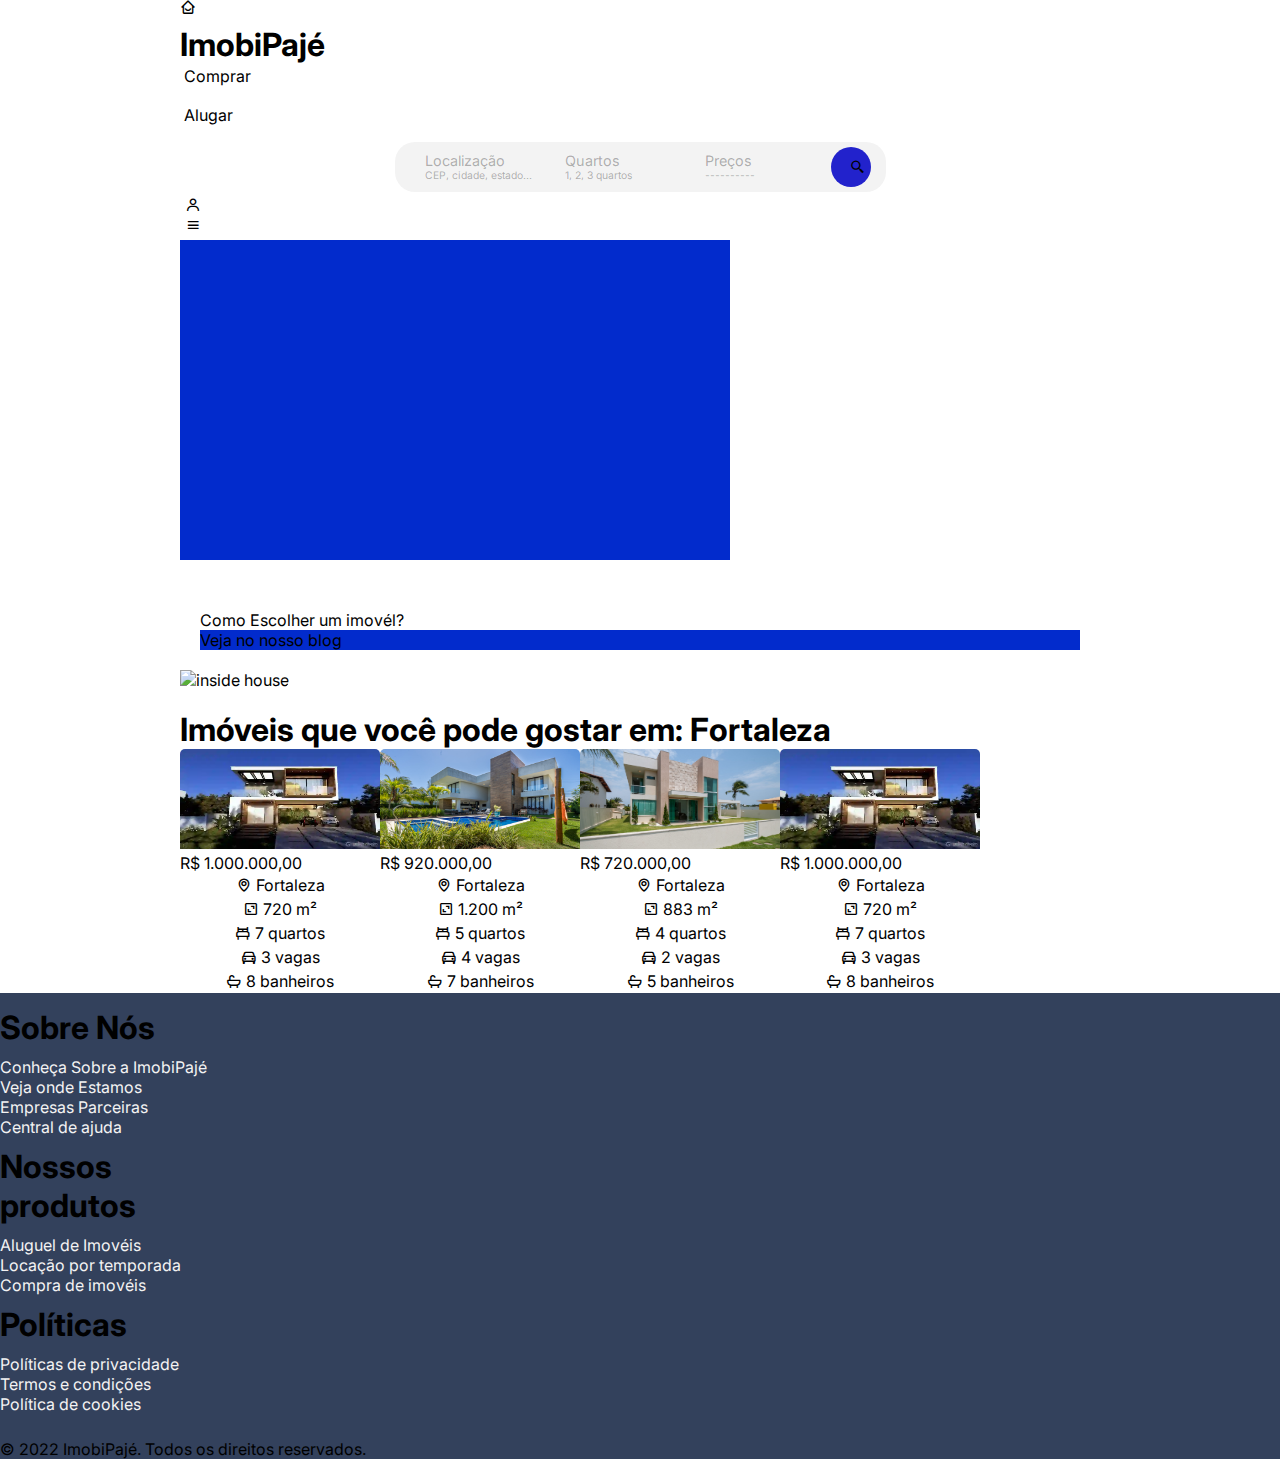
==== index.html @ 4af2574b "carrossel basico adicionado." ====
<!DOCTYPE html>
<html lang="pt-br">

<head>
    <meta charset="utf-8">
    <meta name="viewport" content="width=device-width, initial-scale=1">
    <link rel="shortcut icon" href="assets/img/old-logo.png">
    <link href='https://unpkg.com/boxicons@2.1.2/css/boxicons.min.css' rel='stylesheet'>
    <link href="https://cdn.jsdelivr.net/npm/bootstrap@5.1.3/dist/css/bootstrap.min.css" rel="stylesheet"
        integrity="sha384-1BmE4kWBq78iYhFldvKuhfTAU6auU8tT94WrHftjDbrCEXSU1oBoqyl2QvZ6jIW3" crossorigin="anonymous">
    <link rel="stylesheet" href="assets/css/main.css">
    <title>ImobiPajé</title>
</head>

<body class="bg-dark text-white">
    <div class="root m-auto">
        <div class="top-menu d-flex justify-content-between ">
            <!-- Logo Frame -->
            <div class="logo-frame d-flex ">
                <a href="#" class="logo d-flex text-white">
                    <i class='bx bx-home-smile fs-2'></i>
                    <h1 class="logo-text fs-4 m-0">ImobiPajé</h1>
                </a>
            </div>
            <!-- Menu Frame -->
            <div class="menu d-flex m-auto align-items-center">
                <div class="menu-frame d-flex">
                    <div class="buy-house-option fs-2">
                        <input type="radio" class="hidden" id="buy-house" name="option-filter" value="buy-house"
                            checked>
                        <label for="buy-house">Comprar</label>
                    </div>
                    <div class="to-hide-option fs-2">
                        <input type="radio" class="hidden" id="to-hide" name="option-filter" value="to-hide">
                        <label for="to-hide">Alugar</label>
                    </div>
                </div>
                <!-- Frame de pesquisa -->
                <div class="box-search w-100 h-100">
                    <div class="search w-80">
                        <div class="option border-end border-3">
                            <input type="radio" class="hidden" name="option" id="locate" value="locate">
                            <label class="choose" for="locate">
                                <p>Localização</p>
                                <p class="subtitle">CEP, cidade, estado...</p>
                            </label>
                        </div>

                        <div class="option border-end border-3">
                            <input type="radio" class="hidden" name="option" id="price" value="locate">
                            <label class="choose" for="price">
                                <p>Quartos</p>
                                <p class="subtitle">1, 2, 3 quartos</p>
                            </label>

                        </div>

                        <div class="option ">
                            <input type="radio" class="hidden" name="option" id="room" value="locate">
                            <label class="choose" for="room">
                                <p>Preços</p>
                                <p class="subtitle">----------</p>
                            </label>
                        </div>

                        <div class="search-btn ">
                            <input type="button" class="btn-input">
                            <i class="bx bx-search-alt-2 fs-3 text-white"></i>
                            </input>
                        </div>

                    </div>
                </div>
            </div>
            <!-- User frame -->
            <div class="user-box d-flex ">
                <div class="user-toggle d-flex bg-white">
                    <div class="user">
                        <input type="checkbox" class="hidden" name="user" id="user-input">
                        <label for="user-input">
                            <i class="bx bx-user fs-3"></i>
                            <!-- posterior criação de box para login e cadastro de usuario, assim com visualização de perfil. -->
                        </label>
                    </div>
                    <div class="mobile-menu">
                        <input type="checkbox" class="hidden" name="mobile" id="mobile-menu">
                        <label for="mobile-menu">
                            <i class="bx bx-menu fs-3"></i>
                            <!-- posterior criação de um box para as informações. -->
                        </label>
                    </div>
                </div>
            </div>
        </div>
        <!-- fim da barra superior -->
        <!-- banner -->
        <div class="banner d-flex m-auto mt-4">    
        </div>
        <!-- auto propaganda -->
        <div class="box-ad d-flex">
            <div class="ad-content d-flex bg-white">
                <div class="ad-text ">
                    <p class="text-dark fs-3 d-flex flex-column">
                        <span>Como</span>
                        <span>Escolher</span>
                        <span class="d-flex">um imovél?</span>
                    </p>
                    <div class="link-ad">
                        <p class="m-auto d-flex"><a href="#" class="text-white fs-6">Veja no nosso blog</a></p>
                    </div>
                </div>
                <div class="image-ad">
                    <img src="assets/img/inside-house.jpeg" alt="inside house">
                </div>
            </div>
        </div>

        <!-- carrossel -->
        <div class="carrossel d-flex flex-column justify-content-center mb-5 ">
            <div class="title-cc p-2 ">
                <h1 class="text-white fs-6">Imóveis que você pode gostar em: <span class="fw-bold">Fortaleza</span> </h1>
            </div>
            <div class="content-cc">

                <!--box-item do carrossel -->
                <div class="recomendation m-3 rounded-3 bg-white">
                    <div class="image-rc ">
                        <img src="assets/img/casa-1.png" alt="Casa 1">
                    </div>
                    <div class="price-rc ">
                        <p class="text-dark fs-5 text-end fw-bold">R$ 1.000.000,00</p>
                    </div>
                    <div class="infos text-dark pt-2">
                        <ul class="list-unstyled m-0 d-flex flex-column justify-content-center align-items-start">
                            <li class="item-info"><i class="bx bx-map fs-4"></i>Fortaleza</li>
                            <li class="item-info"><i class="bx bx-area fs-4"></i>720 m²</li>
                            <li class="item-info"><i class="bx bx-bed fs-4"></i>7 quartos</li>
                            <li class="item-info"><i class="bx bx-car fs-4"></i>3 vagas</li>
                            <li class="item-info"><i class="bx bx-bath fs-4"></i>8 banheiros</li>
                        </ul>
                    </div>
                </div>


                <div class="recomendation m-3 rounded-3 bg-white">
                    <div class="image-rc">
                        <img src="assets/img/casa-2.jpg" alt="Casa 2">
                    </div>
                    <div class="price-rc">
                        <p class="text-dark fs-5 text-end fw-bold">R$ 920.000,00</p>
                    </div>
                    <div class="infos text-dark pt-2">
                        <ul class="list-unstyled m-0 d-flex flex-column justify-content-center align-items-start">
                            <li class="item-info"><i class="bx bx-map fs-4"></i>Fortaleza</li>
                            <li class="item-info"><i class="bx bx-area fs-4"></i>1.200 m²</li>
                            <li class="item-info"><i class="bx bx-bed fs-4"></i>5 quartos</li>
                            <li class="item-info"><i class="bx bx-car fs-4"></i>4 vagas</li>
                            <li class="item-info"><i class="bx bx-bath fs-4"></i>7 banheiros</li>
                        </ul>
                    </div>
                </div>
                

                <div class="recomendation m-3 rounded-3 bg-white">
                    <div class="image-rc">
                        <img src="assets/img/casa-3.jpg" alt="Casa 3">
                    </div>
                    <div class="price-rc">
                        <p class="text-dark fs-5 text-end fw-bold">R$ 720.000,00</p>
                    </div>
                    <div class="infos text-dark pt-2">
                        <ul class="list-unstyled m-0 d-flex flex-column justify-content-center align-items-start">
                            <li class="item-info"><i class="bx bx-map fs-4"></i>Fortaleza</li>
                            <li class="item-info"><i class="bx bx-area fs-4"></i>883 m²</li>
                            <li class="item-info"><i class="bx bx-bed fs-4"></i>4 quartos</li>
                            <li class="item-info"><i class="bx bx-car fs-4"></i>2 vagas</li>
                            <li class="item-info"><i class="bx bx-bath fs-4"></i>5 banheiros</li>
                        </ul>
                    </div>
                </div>

                

                <div class="recomendation m-3 rounded-3 bg-white">
                    <div class="image-rc ">
                        <img src="assets/img/casa-1.png" alt="Casa 1">
                    </div>
                    <div class="price-rc ">
                        <p class="text-dark fs-5 text-end fw-bold">R$ 1.000.000,00</p>
                    </div>
                    <div class="infos text-dark pt-2">
                        <ul class="list-unstyled m-0 d-flex flex-column justify-content-center align-items-start">
                            <li class="item-info"><i class="bx bx-map fs-4"></i>Fortaleza</li>
                            <li class="item-info"><i class="bx bx-area fs-4"></i>720 m²</li>
                            <li class="item-info"><i class="bx bx-bed fs-4"></i>7 quartos</li>
                            <li class="item-info"><i class="bx bx-car fs-4"></i>3 vagas</li>
                            <li class="item-info"><i class="bx bx-bath fs-4"></i>8 banheiros</li>
                        </ul>
                    </div>
                </div>

            </div>
        </div>

        <!-- rodapé -->
    </div>
    <div class="footer d-flex flex-column">
        <div class="footer-content d-flex m-auto">
            <div class="box-info ">
                <div class="title">
                    <h1 class="fs-3 m-0">Sobre Nós</h1>
                </div>
                <ul class="d-flex flex-column">
                    <li><a href="#">Conheça Sobre a ImobiPajé</a></li>
                    <li><a href="#">Veja onde Estamos</a></li>
                    <li><a href="#">Empresas Parceiras</a></li>
                    <li><a href="#">Central de ajuda</a></li>
                </ul>
            </div>
            <div class="box-info ">
                <div class="title">
                    <h1 class="fs-3 m-0">Nossos produtos</h1>
                </div>
                <ul>
                    <li><a href="#">Aluguel de Imovéis</a></li>
                    <li><a href="#">Locação por temporada</a></li>
                    <li><a href="#">Compra de imovéis</a></li>
                </ul>
            </div>
            <div class="box-info ">
                <div class="title">
                    <h1 class="fs-3 m-0">Políticas</h1>
                </div>
                <ul>
                    <li><a href="#">Políticas de privacidade</a></li>
                    <li><a href="#">Termos e condições</a></li>
                    <li><a href="#">Política de cookies</a></li>
                </ul>
            </div>
        </div>
        <div class="copy ">
            <p class="p-2 text-center">© 2022 ImobiPajé. Todos os direitos reservados.</p>
        </div>
    </div>
</body>

</html>
---- assets/css/main.css ----
@import url('https://fonts.googleapis.com/css2?family=Inter:wght@400;600;700&family=Poppins&display=swap');

*{
	padding: 0;
	margin: 0;
	box-sizing: border-box;
	font-family: 'Inter', sans-serif;
}
.root{
	max-width: 920px;
	margin: 0 auto;
}
a{
	text-decoration: none;
	color: #000;
}
.hidden{
	display: none;
}
.top-menu{
	width: 100%;
	max-width: 1200px;
	margin: 0 auto;
}
.logo-frame{
	padding: 0;
	margin-right: 5px;
}
.logo{
	width: 100%;
	align-items: center;
	font-family: 'Poppins', sans-serif;
}
.logo i{
	position: relative;
	top: -4px;
}
.menu{
	/* width: 80%; */
	flex-direction: column;
}
.menu-frame{
	justify-content: center;
}
.buy-house-option , .to-hide-option{
	padding: 2px 4px;
	margin: 0 10px 12px 0;
	border-bottom: 3px solid rgba(0,0,0, 0);
}
/* não funciona direito, seleção do item de compra ou aluguel */
.buy-house-option:active, .to-hide-option:active{
	border-bottom: 3px solid #000;
}
.box-search{
	display: flex;
  }
  .search{
	display: flex;
	background: #f3f3f3;
	height: 50px;
	padding: 15px;
	border-radius: 20px;
	justify-content: space-between;
	align-items: center;
	margin: 0 auto;
  }
  .hidden{
	visibility: hidden;
	display: none;
  }
  .option{
	/* width: 200px; */
	height: 25px;
	display: flex;
	justify-content: center;
	flex-direction: column;
 }
  .choose{
	height: 42px;
	width: 110px;
	display: flex;
	flex-direction: column;
	justify-content: center;
	margin: 0 15px;
	border-radius: 20px;
	
  }
  .option:hover p{
	  color: #000;
	  font-weight: 600;
  }
 .option:last-child{
	border: 0;
  }
  .choose p{
	font-size: .9rem;
	color: rgba(0, 0, 0, .3);
	margin: 0;
	transition: all .2s;
  }
  .option .subtitle{
	font-size: .65rem;
  }
  .search-btn{
	display: flex;
	justify-content: flex-end;
	align-items: center;
	height: 100%;
	margin-left: 25px;
  }
  .search-btn input{
	width: 40px;
	height: 40px;
	margin: 0 0 0 165px;
	border-radius: 25px;
	outline: none;
	border: 0;
	text-align: center;
	background: #22c;
	color: #fff;
	cursor: pointer;
  }
.btn-input{
	position: absolute;
}
.search-btn i{
    cursor: pointer;
	position: relative;
	right: 5px;
}
.user-box{
	width: 143px;
	/* background: #fed; */
	justify-content: flex-end;
	align-items: center;
}
.user-box i{
	cursor: pointer;
	/* font-size: 2rem; */
	/* margin-top:2px; */
	color: #000;
}
.user-toggle{
	padding: 4px 5px;
	border-radius: 25px;
	justify-content: center;
	align-items: center;
}
/* conteudo central */
.banner{
	width: 550px;
	height: 320px;
	background: #022bcc;
	background-image: url('../img/house-banner-2.jpg');
	background-repeat: no-repeat;
	background-position: center;
}
.box-ad{
	padding: 30px 0 20px 0;
}
.ad-content{
	margin: 0 auto;
	border-radius: 10px;
}
.ad-text{
	padding: 20px;
}
.link-ad{
	background: #022bcc;
	
}
.image-ad img{
	height: 250px;
	border-radius: 0 10px 10px 0 ;
}
/* carrossel */
.carrossel{
	width: 920px;
	/* height: 320px; */
}
.content-cc{
	/* height: 250px; */
	display: flex;
}
.image-rc{
	width: 200px;
	height: 100px;
	background: #f3f3f3;
	border-radius: 5px 5px 0 0;
	margin-bottom: 4px;
}
.image-rc img{
	width: 100%;
	height: 100%;
	border-radius: 5px 5px 0 0;
}
.price-rc p{
	margin: 0;
	margin-right: 5px;
}
.item-info{
	display: flex;
	justify-content: center;
	align-items: center;
	padding: 2px 5px;
}
.item-info i{
	margin-right: 4px;
}
/* rodapé */
.footer{
	background: #33415C;
	/* padding: 20px 0 10px 0; */
	/* width: 100%; */
}
.footer-content{
	padding: 15px 0;
	margin: 0 auto;
}
.box-info{
	width: 250px;
}
.box-info ul{
	list-style: none;
	padding: 10px 0;
}
.box-info ul li a{
	color: #f3f3f3;
}
.box-info ul li a:hover{
	color: #02c;
}
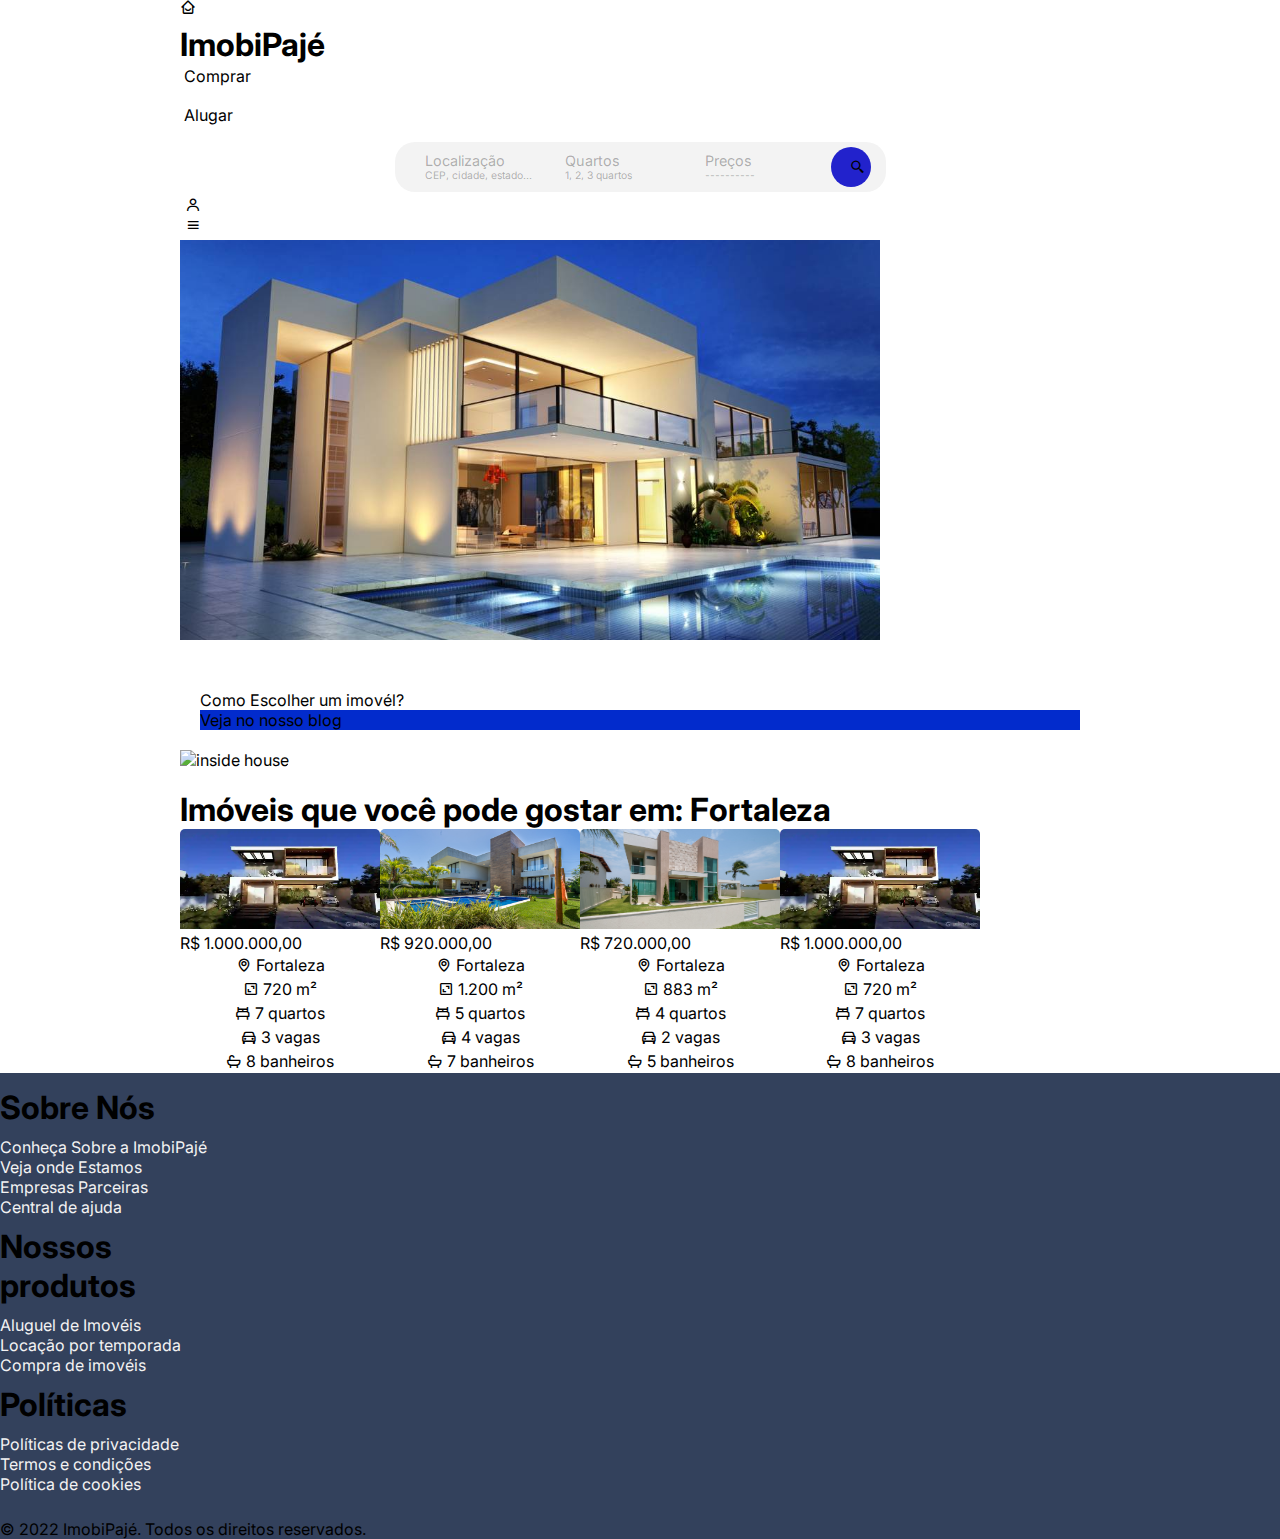
==== commit aa16db0f: "melhoras no css." ====
--- a/index.html
+++ b/index.html
@@ -4,7 +4,7 @@
 <head>
     <meta charset="utf-8">
     <meta name="viewport" content="width=device-width, initial-scale=1">
-    <link rel="shortcut icon" href="assets/img/old-logo.png">
+    <link rel="shortcut icon" href="assets/img/ufc.png">
     <link href='https://unpkg.com/boxicons@2.1.2/css/boxicons.min.css' rel='stylesheet'>
     <link href="https://cdn.jsdelivr.net/npm/bootstrap@5.1.3/dist/css/bootstrap.min.css" rel="stylesheet"
         integrity="sha384-1BmE4kWBq78iYhFldvKuhfTAU6auU8tT94WrHftjDbrCEXSU1oBoqyl2QvZ6jIW3" crossorigin="anonymous">
--- a/assets/css/main.css
+++ b/assets/css/main.css
@@ -148,12 +148,13 @@
 }
 /* conteudo central */
 .banner{
-	width: 550px;
-	height: 320px;
+	width: 700px;
+	height: 400px;
 	background: #022bcc;
-	background-image: url('../img/house-banner-2.jpg');
+	background-image: url('../img/banner.jpg');
 	background-repeat: no-repeat;
 	background-position: center;
+	background-size: cover;
 }
 .box-ad{
 	padding: 30px 0 20px 0;
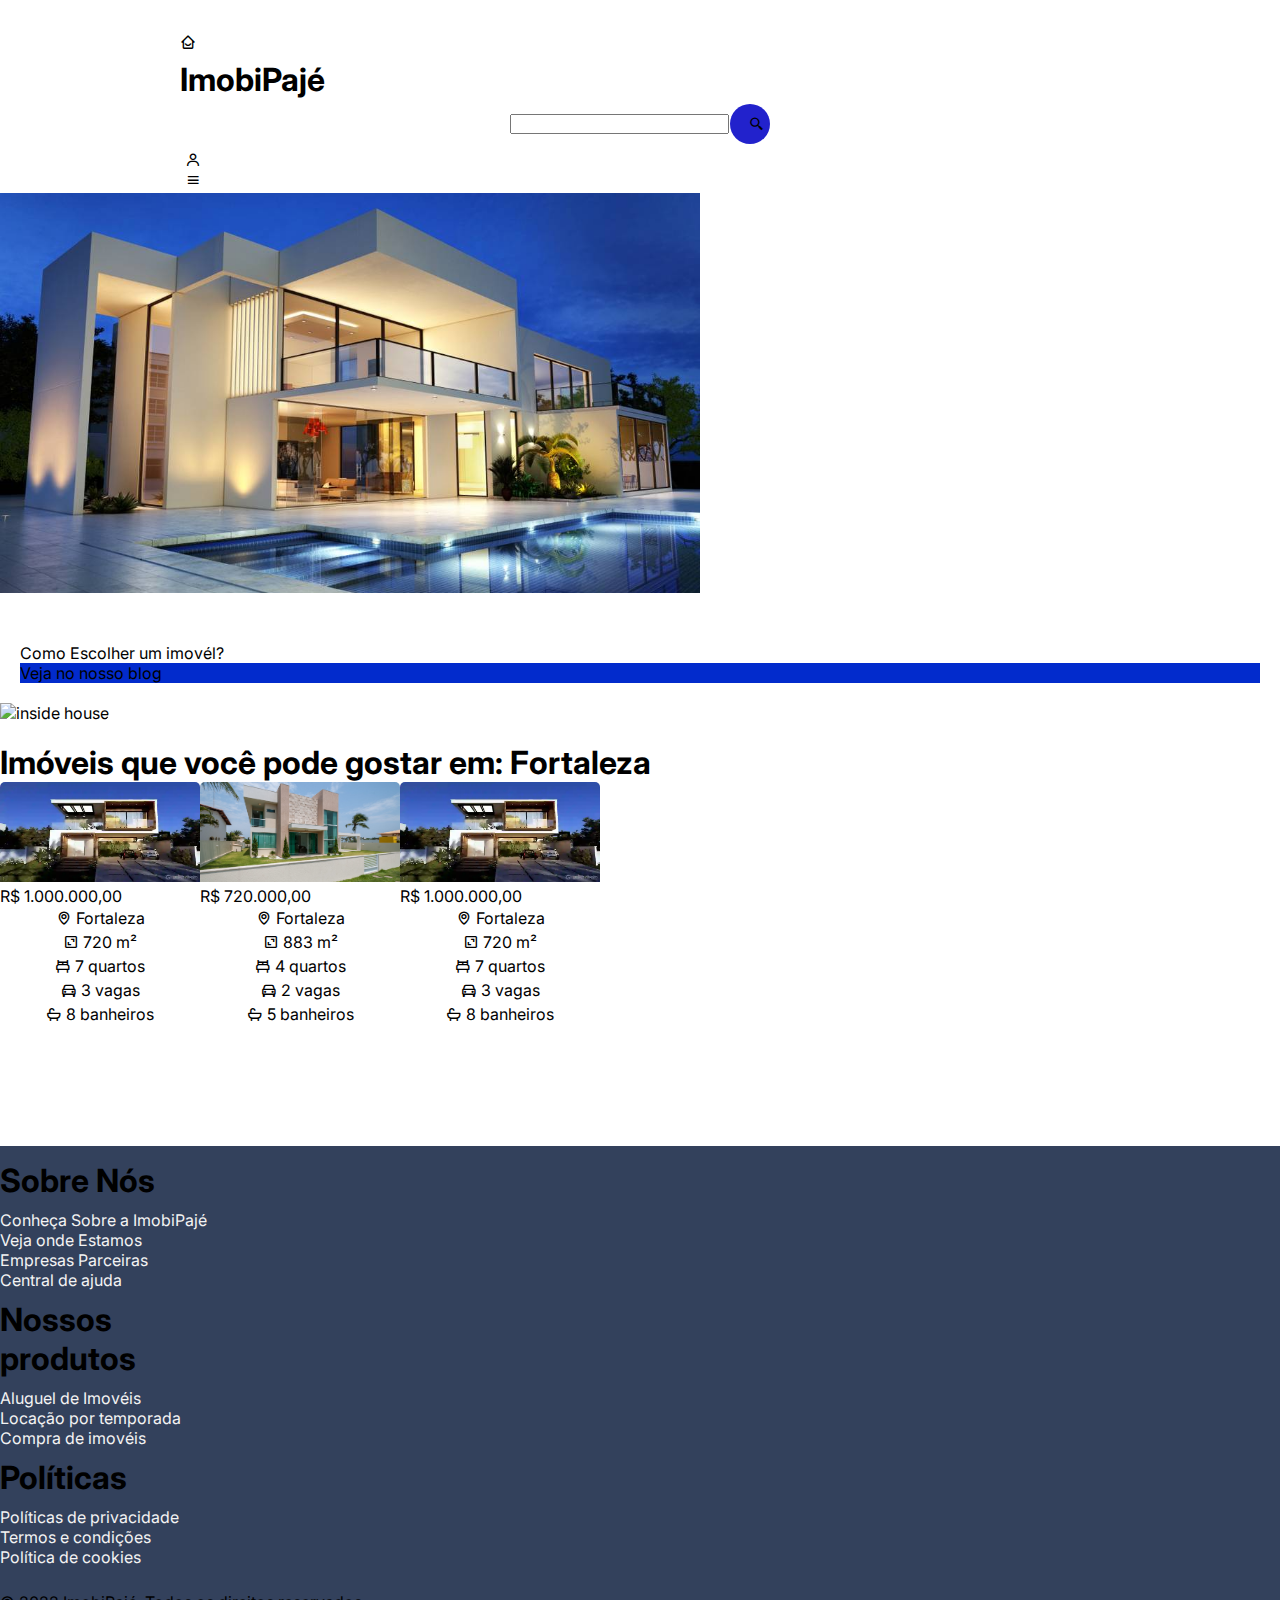
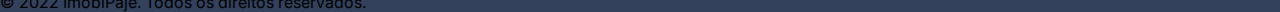
==== commit 3c7c4582: "mudanças no layout." ====
--- a/index.html
+++ b/index.html
@@ -14,195 +14,141 @@
 
 <body class="bg-dark text-white">
     <div class="root m-auto">
-        <div class="top-menu d-flex justify-content-between ">
-            <!-- Logo Frame -->
+        <div class="top-menu d-flex justify-content-between align-items-center">
+            <!--Logo Frame-->
             <div class="logo-frame d-flex ">
-                <a href="#" class="logo d-flex text-white">
+                <a href="/" class="logo d-flex text-white">
                     <i class='bx bx-home-smile fs-2'></i>
                     <h1 class="logo-text fs-4 m-0">ImobiPajé</h1>
                 </a>
             </div>
-            <!-- Menu Frame -->
-            <div class="menu d-flex m-auto align-items-center">
-                <div class="menu-frame d-flex">
-                    <div class="buy-house-option fs-2">
-                        <input type="radio" class="hidden" id="buy-house" name="option-filter" value="buy-house"
-                            checked>
-                        <label for="buy-house">Comprar</label>
+            <!--Frame de pesquisa -->
+            <div class="box-search w-50">
+                <div class="search bg-white w-80">
+                   <input type="search" class="fs-4 text-dark border-0 p-2 text-center" name="search" id="query">
+
+                    <div class="search-btn ">
+                        <input type="button" class="btn-input">
+                        <i class="bx bx-search-alt-2 fs-3 text-white"></i>
+                        </input>
                     </div>
-                    <div class="to-hide-option fs-2">
-                        <input type="radio" class="hidden" id="to-hide" name="option-filter" value="to-hide">
-                        <label for="to-hide">Alugar</label>
+
+                </div>
+            </div>
+            <!--User frame -->
+            <div class="user d-flex align-items-center justify-content-end ">
+                <div class="user-box w-100 rounded-pill d-flex align-items-center justify-content-center bg-white">
+                    <div class="sign mt-1">
+                        <a href="./public/pages/aviso.html">
+                            <i class="bx bx-user fs-4"></i>
+                        </a>
                     </div>
-                </div>
-                <!-- Frame de pesquisa -->
-                <div class="box-search w-100 h-100">
-                    <div class="search w-80">
-                        <div class="option border-end border-3">
-                            <input type="radio" class="hidden" name="option" id="locate" value="locate">
-                            <label class="choose" for="locate">
-                                <p>Localização</p>
-                                <p class="subtitle">CEP, cidade, estado...</p>
-                            </label>
-                        </div>
-
-                        <div class="option border-end border-3">
-                            <input type="radio" class="hidden" name="option" id="price" value="locate">
-                            <label class="choose" for="price">
-                                <p>Quartos</p>
-                                <p class="subtitle">1, 2, 3 quartos</p>
-                            </label>
-
-                        </div>
-
-                        <div class="option ">
-                            <input type="radio" class="hidden" name="option" id="room" value="locate">
-                            <label class="choose" for="room">
-                                <p>Preços</p>
-                                <p class="subtitle">----------</p>
-                            </label>
-                        </div>
-
-                        <div class="search-btn ">
-                            <input type="button" class="btn-input">
-                            <i class="bx bx-search-alt-2 fs-3 text-white"></i>
-                            </input>
-                        </div>
-
+                    <div class="mobile-menu mt-1">
+                        <a href="#">
+                            <i class="bx bx-menu fs-4"></i>
+                        </a>
                     </div>
                 </div>
             </div>
-            <!-- User frame -->
-            <div class="user-box d-flex ">
-                <div class="user-toggle d-flex bg-white">
-                    <div class="user">
-                        <input type="checkbox" class="hidden" name="user" id="user-input">
-                        <label for="user-input">
-                            <i class="bx bx-user fs-3"></i>
-                            <!-- posterior criação de box para login e cadastro de usuario, assim com visualização de perfil. -->
-                        </label>
-                    </div>
-                    <div class="mobile-menu">
-                        <input type="checkbox" class="hidden" name="mobile" id="mobile-menu">
-                        <label for="mobile-menu">
-                            <i class="bx bx-menu fs-3"></i>
-                            <!-- posterior criação de um box para as informações. -->
-                        </label>
-                    </div>
+
+        </div>
+    </div>
+    <!--fim da barra superior -->
+
+
+    <!-- banner -->
+    <div class="banner d-flex m-auto mt-4">
+    </div>
+    <!-- auto propaganda -->
+    <div class="box-ad d-flex">
+        <div class="ad-content d-flex bg-white">
+            <div class="ad-text ">
+                <p class="text-dark fs-3 d-flex flex-column">
+                    <span>Como</span>
+                    <span>Escolher</span>
+                    <span class="d-flex">um imovél?</span>
+                </p>
+                <div class="link-ad">
+                    <p class="m-auto d-flex"><a href="./public/pages/aviso.html" class="text-white fs-6">Veja no nosso
+                            blog</a></p>
                 </div>
             </div>
-        </div>
-        <!-- fim da barra superior -->
-        <!-- banner -->
-        <div class="banner d-flex m-auto mt-4">    
-        </div>
-        <!-- auto propaganda -->
-        <div class="box-ad d-flex">
-            <div class="ad-content d-flex bg-white">
-                <div class="ad-text ">
-                    <p class="text-dark fs-3 d-flex flex-column">
-                        <span>Como</span>
-                        <span>Escolher</span>
-                        <span class="d-flex">um imovél?</span>
-                    </p>
-                    <div class="link-ad">
-                        <p class="m-auto d-flex"><a href="#" class="text-white fs-6">Veja no nosso blog</a></p>
-                    </div>
-                </div>
-                <div class="image-ad">
-                    <img src="assets/img/inside-house.jpeg" alt="inside house">
-                </div>
+            <div class="image-ad">
+                <img src="assets/img/inside-house.jpeg" alt="inside house">
             </div>
         </div>
+    </div>
 
-        <!-- carrossel -->
-        <div class="carrossel d-flex flex-column justify-content-center mb-5 ">
-            <div class="title-cc p-2 ">
-                <h1 class="text-white fs-6">Imóveis que você pode gostar em: <span class="fw-bold">Fortaleza</span> </h1>
-            </div>
-            <div class="content-cc">
+    <!-- carrossel -->
+    <div class="carrossel d-flex flex-column justify-content-center align-items-center m-auto mb-5">
+        <div class="title-cc p-2 ">
+            <h1 class="text-white fs-6">Imóveis que você pode gostar em: <span class="fw-bold">Fortaleza</span> </h1>
+        </div>
+        <div class="content-cc">
 
-                <!--box-item do carrossel -->
-                <div class="recomendation m-3 rounded-3 bg-white">
-                    <div class="image-rc ">
-                        <img src="assets/img/casa-1.png" alt="Casa 1">
-                    </div>
-                    <div class="price-rc ">
-                        <p class="text-dark fs-5 text-end fw-bold">R$ 1.000.000,00</p>
-                    </div>
-                    <div class="infos text-dark pt-2">
-                        <ul class="list-unstyled m-0 d-flex flex-column justify-content-center align-items-start">
-                            <li class="item-info"><i class="bx bx-map fs-4"></i>Fortaleza</li>
-                            <li class="item-info"><i class="bx bx-area fs-4"></i>720 m²</li>
-                            <li class="item-info"><i class="bx bx-bed fs-4"></i>7 quartos</li>
-                            <li class="item-info"><i class="bx bx-car fs-4"></i>3 vagas</li>
-                            <li class="item-info"><i class="bx bx-bath fs-4"></i>8 banheiros</li>
-                        </ul>
-                    </div>
+            <!--box-item do carrossel -->
+            <a href="./public/pages/casa.html" class="recomendation m-2 rounded-3 bg-white">
+                <div class="image-rc ">
+                    <img src="assets/img/casa-1.png" alt="Casa 1">
                 </div>
+                <div class="price-rc ">
+                    <p class="text-dark fs-5 text-end fw-bold">R$ 1.000.000,00</p>
+                </div>
+                <div class="infos text-dark pt-2">
+                    <ul class="list-unstyled m-0 d-flex flex-column justify-content-center align-items-start">
+                        <li class="item-info"><i class="bx bx-map fs-4"></i>Fortaleza</li>
+                        <li class="item-info"><i class="bx bx-area fs-4"></i>720 m²</li>
+                        <li class="item-info"><i class="bx bx-bed fs-4"></i>7 quartos</li>
+                        <li class="item-info"><i class="bx bx-car fs-4"></i>3 vagas</li>
+                        <li class="item-info"><i class="bx bx-bath fs-4"></i>8 banheiros</li>
+                    </ul>
+                </div>
+            </a>
 
 
-                <div class="recomendation m-3 rounded-3 bg-white">
-                    <div class="image-rc">
-                        <img src="assets/img/casa-2.jpg" alt="Casa 2">
-                    </div>
-                    <div class="price-rc">
-                        <p class="text-dark fs-5 text-end fw-bold">R$ 920.000,00</p>
-                    </div>
-                    <div class="infos text-dark pt-2">
-                        <ul class="list-unstyled m-0 d-flex flex-column justify-content-center align-items-start">
-                            <li class="item-info"><i class="bx bx-map fs-4"></i>Fortaleza</li>
-                            <li class="item-info"><i class="bx bx-area fs-4"></i>1.200 m²</li>
-                            <li class="item-info"><i class="bx bx-bed fs-4"></i>5 quartos</li>
-                            <li class="item-info"><i class="bx bx-car fs-4"></i>4 vagas</li>
-                            <li class="item-info"><i class="bx bx-bath fs-4"></i>7 banheiros</li>
-                        </ul>
-                    </div>
+
+            <a href="./public/pages/casa.html" class="recomendation m-2 rounded-3 bg-white">
+                <div class="image-rc">
+                    <img src="assets/img/casa-3.jpg" alt="Casa 3">
                 </div>
-                
+                <div class="price-rc">
+                    <p class="text-dark fs-5 text-end fw-bold">R$ 720.000,00</p>
+                </div>
+                <div class="infos text-dark pt-2">
+                    <ul class="list-unstyled m-0 d-flex flex-column justify-content-center align-items-start">
+                        <li class="item-info"><i class="bx bx-map fs-4"></i>Fortaleza</li>
+                        <li class="item-info"><i class="bx bx-area fs-4"></i>883 m²</li>
+                        <li class="item-info"><i class="bx bx-bed fs-4"></i>4 quartos</li>
+                        <li class="item-info"><i class="bx bx-car fs-4"></i>2 vagas</li>
+                        <li class="item-info"><i class="bx bx-bath fs-4"></i>5 banheiros</li>
+                    </ul>
+                </div>
+            </a>
 
-                <div class="recomendation m-3 rounded-3 bg-white">
-                    <div class="image-rc">
-                        <img src="assets/img/casa-3.jpg" alt="Casa 3">
-                    </div>
-                    <div class="price-rc">
-                        <p class="text-dark fs-5 text-end fw-bold">R$ 720.000,00</p>
-                    </div>
-                    <div class="infos text-dark pt-2">
-                        <ul class="list-unstyled m-0 d-flex flex-column justify-content-center align-items-start">
-                            <li class="item-info"><i class="bx bx-map fs-4"></i>Fortaleza</li>
-                            <li class="item-info"><i class="bx bx-area fs-4"></i>883 m²</li>
-                            <li class="item-info"><i class="bx bx-bed fs-4"></i>4 quartos</li>
-                            <li class="item-info"><i class="bx bx-car fs-4"></i>2 vagas</li>
-                            <li class="item-info"><i class="bx bx-bath fs-4"></i>5 banheiros</li>
-                        </ul>
-                    </div>
+
+
+            <a href="./public/pages/casa.html" class="recomendation m-2 rounded-3 bg-white">
+                <div class="image-rc ">
+                    <img src="assets/img/casa-1.png" alt="Casa 1">
                 </div>
+                <div class="price-rc ">
+                    <p class="text-dark fs-5 text-end fw-bold">R$ 1.000.000,00</p>
+                </div>
+                <div class="infos text-dark pt-2">
+                    <ul class="list-unstyled m-0 d-flex flex-column justify-content-center align-items-start">
+                        <li class="item-info"><i class="bx bx-map fs-4"></i>Fortaleza</li>
+                        <li class="item-info"><i class="bx bx-area fs-4"></i>720 m²</li>
+                        <li class="item-info"><i class="bx bx-bed fs-4"></i>7 quartos</li>
+                        <li class="item-info"><i class="bx bx-car fs-4"></i>3 vagas</li>
+                        <li class="item-info"><i class="bx bx-bath fs-4"></i>8 banheiros</li>
+                    </ul>
+                </div>
+            </a>
 
-                
+        </div>
+    </div>
 
-                <div class="recomendation m-3 rounded-3 bg-white">
-                    <div class="image-rc ">
-                        <img src="assets/img/casa-1.png" alt="Casa 1">
-                    </div>
-                    <div class="price-rc ">
-                        <p class="text-dark fs-5 text-end fw-bold">R$ 1.000.000,00</p>
-                    </div>
-                    <div class="infos text-dark pt-2">
-                        <ul class="list-unstyled m-0 d-flex flex-column justify-content-center align-items-start">
-                            <li class="item-info"><i class="bx bx-map fs-4"></i>Fortaleza</li>
-                            <li class="item-info"><i class="bx bx-area fs-4"></i>720 m²</li>
-                            <li class="item-info"><i class="bx bx-bed fs-4"></i>7 quartos</li>
-                            <li class="item-info"><i class="bx bx-car fs-4"></i>3 vagas</li>
-                            <li class="item-info"><i class="bx bx-bath fs-4"></i>8 banheiros</li>
-                        </ul>
-                    </div>
-                </div>
-
-            </div>
-        </div>
-
-        <!-- rodapé -->
+    <!-- rodapé -->
     </div>
     <div class="footer d-flex flex-column">
         <div class="footer-content d-flex m-auto">
@@ -211,9 +157,9 @@
                     <h1 class="fs-3 m-0">Sobre Nós</h1>
                 </div>
                 <ul class="d-flex flex-column">
-                    <li><a href="#">Conheça Sobre a ImobiPajé</a></li>
+                    <li><a href="./public/pages/sobre.html">Conheça Sobre a ImobiPajé</a></li>
                     <li><a href="#">Veja onde Estamos</a></li>
-                    <li><a href="#">Empresas Parceiras</a></li>
+                    <li><a href="./public/pages/sobre.html#parceiros">Empresas Parceiras</a></li>
                     <li><a href="#">Central de ajuda</a></li>
                 </ul>
             </div>
--- a/assets/css/main.css
+++ b/assets/css/main.css
@@ -20,7 +20,7 @@
 .top-menu{
 	width: 100%;
 	max-width: 1200px;
-	margin: 0 auto;
+	margin: 35px auto 0 auto;
 }
 .logo-frame{
 	padding: 0;
@@ -56,13 +56,13 @@
   }
   .search{
 	display: flex;
-	background: #f3f3f3;
 	height: 50px;
 	padding: 15px;
 	border-radius: 20px;
-	justify-content: space-between;
-	align-items: center;
-	margin: 0 auto;
+	margin: 0 auto;
+  }
+  .search input{
+	  outline: none;
   }
   .hidden{
 	visibility: hidden;
@@ -85,22 +85,7 @@
 	border-radius: 20px;
 	
   }
-  .option:hover p{
-	  color: #000;
-	  font-weight: 600;
-  }
- .option:last-child{
-	border: 0;
-  }
-  .choose p{
-	font-size: .9rem;
-	color: rgba(0, 0, 0, .3);
-	margin: 0;
-	transition: all .2s;
-  }
-  .option .subtitle{
-	font-size: .65rem;
-  }
+
   .search-btn{
 	display: flex;
 	justify-content: flex-end;
@@ -129,10 +114,7 @@
 	right: 5px;
 }
 .user-box{
-	width: 143px;
-	/* background: #fed; */
-	justify-content: flex-end;
-	align-items: center;
+	padding: 2px 5px;
 }
 .user-box i{
 	cursor: pointer;
@@ -177,7 +159,7 @@
 /* carrossel */
 .carrossel{
 	width: 920px;
-	/* height: 320px; */
+	margin-bottom: 120px;
 }
 .content-cc{
 	/* height: 250px; */
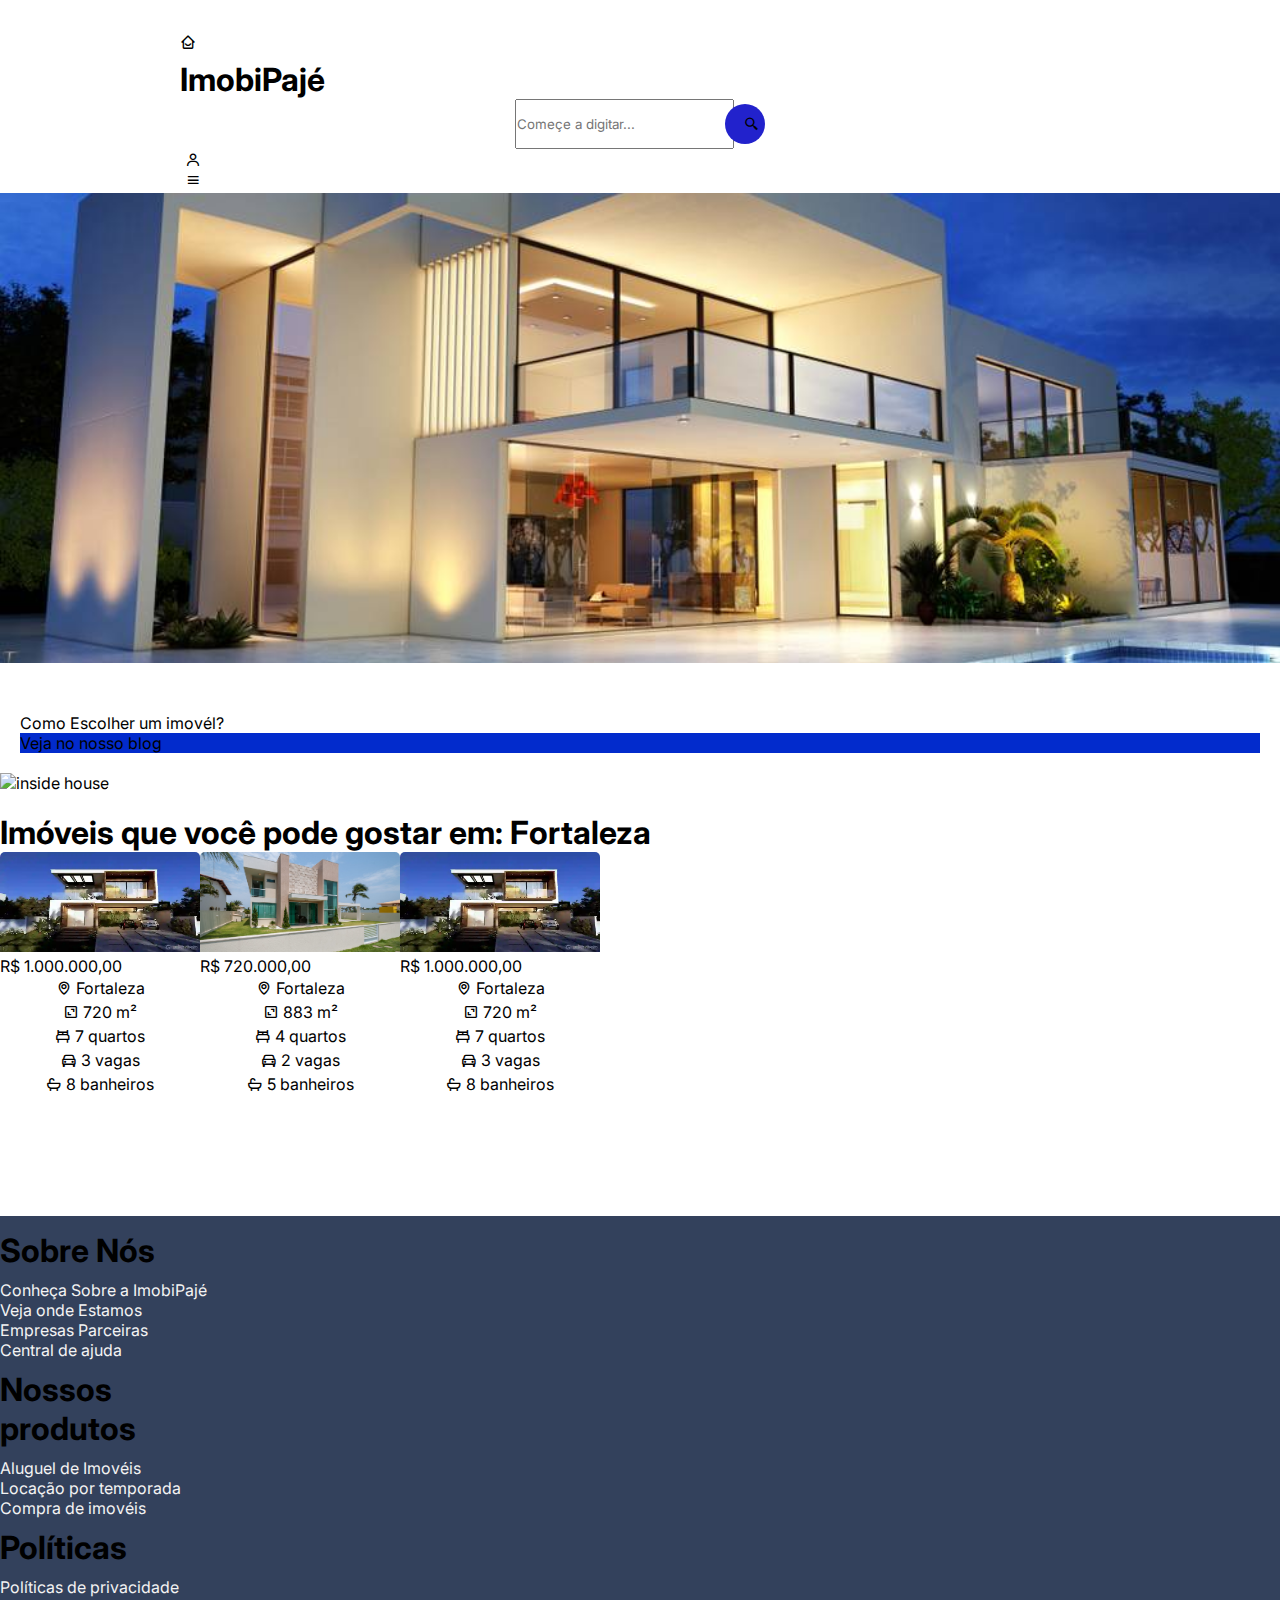
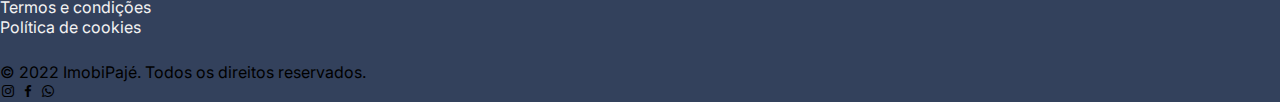
==== commit 99d1f872: "Adição de protótipo de página com anúncios" ====
--- a/index.html
+++ b/index.html
@@ -3,6 +3,10 @@
 
 <head>
     <meta charset="utf-8">
+    <meta name="description" content="imobiliaria">
+    <meta name="robots" content="index">
+    <meta name="author" content="meiazero">
+    <meta name="keywords" content="imovel, casa, comprar, alugar, locacao, venda">
     <meta name="viewport" content="width=device-width, initial-scale=1">
     <link rel="shortcut icon" href="assets/img/ufc.png">
     <link href='https://unpkg.com/boxicons@2.1.2/css/boxicons.min.css' rel='stylesheet'>
@@ -18,14 +22,14 @@
             <!--Logo Frame-->
             <div class="logo-frame d-flex ">
                 <a href="/" class="logo d-flex text-white">
-                    <i class='bx bx-home-smile fs-2'></i>
-                    <h1 class="logo-text fs-4 m-0">ImobiPajé</h1>
+                    <i class='bx bx-home-smile fs-3'></i>
+                    <h1 class="logo-text fs-5 m-0">ImobiPajé</h1>
                 </a>
             </div>
             <!--Frame de pesquisa -->
-            <div class="box-search w-50">
-                <div class="search bg-white w-80">
-                   <input type="search" class="fs-4 text-dark border-0 p-2 text-center" name="search" id="query">
+            <form class="box-search w-100 d-flex justify-content-center align-items-center" action="/public/pages/anuncios.html">
+                <div class="search rounded-pill bg-white">
+                   <input type="search" placeholder="Começe a digitar..." class="rounded-pill fs-5 text-dark border-0 p-2 text-center" name="search" id="query">
 
                     <div class="search-btn ">
                         <input type="button" class="btn-input">
@@ -34,10 +38,10 @@
                     </div>
 
                 </div>
-            </div>
+            </form>
             <!--User frame -->
             <div class="user d-flex align-items-center justify-content-end ">
-                <div class="user-box w-100 rounded-pill d-flex align-items-center justify-content-center bg-white">
+                <div class="user-box rounded-pill d-flex align-items-center justify-content-center bg-white">
                     <div class="sign mt-1">
                         <a href="./public/pages/aviso.html">
                             <i class="bx bx-user fs-4"></i>
@@ -184,8 +188,13 @@
                 </ul>
             </div>
         </div>
-        <div class="copy ">
-            <p class="p-2 text-center">© 2022 ImobiPajé. Todos os direitos reservados.</p>
+        <div class="copy d-flex flex-column ">
+            <p class="text-center m-0">© 2022 ImobiPajé. Todos os direitos reservados.</p>
+            <div class="social d-flex m-auto">
+                <a href="http://instagram.com/z3r1c"  target="_blank"><i class='bx bxl-instagram text-white'></i></a>
+                <a href="http://facebook.com/eric.mesquita.779/"  target="_blank"><i class='bx bxl-facebook text-white' ></i></a>
+                <a href="http://api.whatsapp.com/send?phone=85991034356" target="_blank"><i class='bx bxl-whatsapp text-white' ></i></a>
+            </div>
         </div>
     </div>
 </body>
--- a/assets/css/main.css
+++ b/assets/css/main.css
@@ -57,46 +57,29 @@
   .search{
 	display: flex;
 	height: 50px;
-	padding: 15px;
-	border-radius: 20px;
+	padding: 0 15px;
+
 	margin: 0 auto;
   }
   .search input{
 	  outline: none;
+	  width: 100%;
+	  height: 100%;
   }
   .hidden{
 	visibility: hidden;
 	display: none;
   }
-  .option{
-	/* width: 200px; */
-	height: 25px;
-	display: flex;
-	justify-content: center;
-	flex-direction: column;
- }
-  .choose{
-	height: 42px;
-	width: 110px;
-	display: flex;
-	flex-direction: column;
-	justify-content: center;
-	margin: 0 15px;
-	border-radius: 20px;
-	
-  }
-
   .search-btn{
 	display: flex;
 	justify-content: flex-end;
 	align-items: center;
 	height: 100%;
-	margin-left: 25px;
+	margin-left: 15px;
   }
   .search-btn input{
 	width: 40px;
 	height: 40px;
-	margin: 0 0 0 165px;
 	border-radius: 25px;
 	outline: none;
 	border: 0;
@@ -113,6 +96,9 @@
 	position: relative;
 	right: 5px;
 }
+.user{
+	width: 150px;
+}
 .user-box{
 	padding: 2px 5px;
 }
@@ -130,8 +116,7 @@
 }
 /* conteudo central */
 .banner{
-	width: 700px;
-	height: 400px;
+	height: 470px;
 	background: #022bcc;
 	background-image: url('../img/banner.jpg');
 	background-repeat: no-repeat;
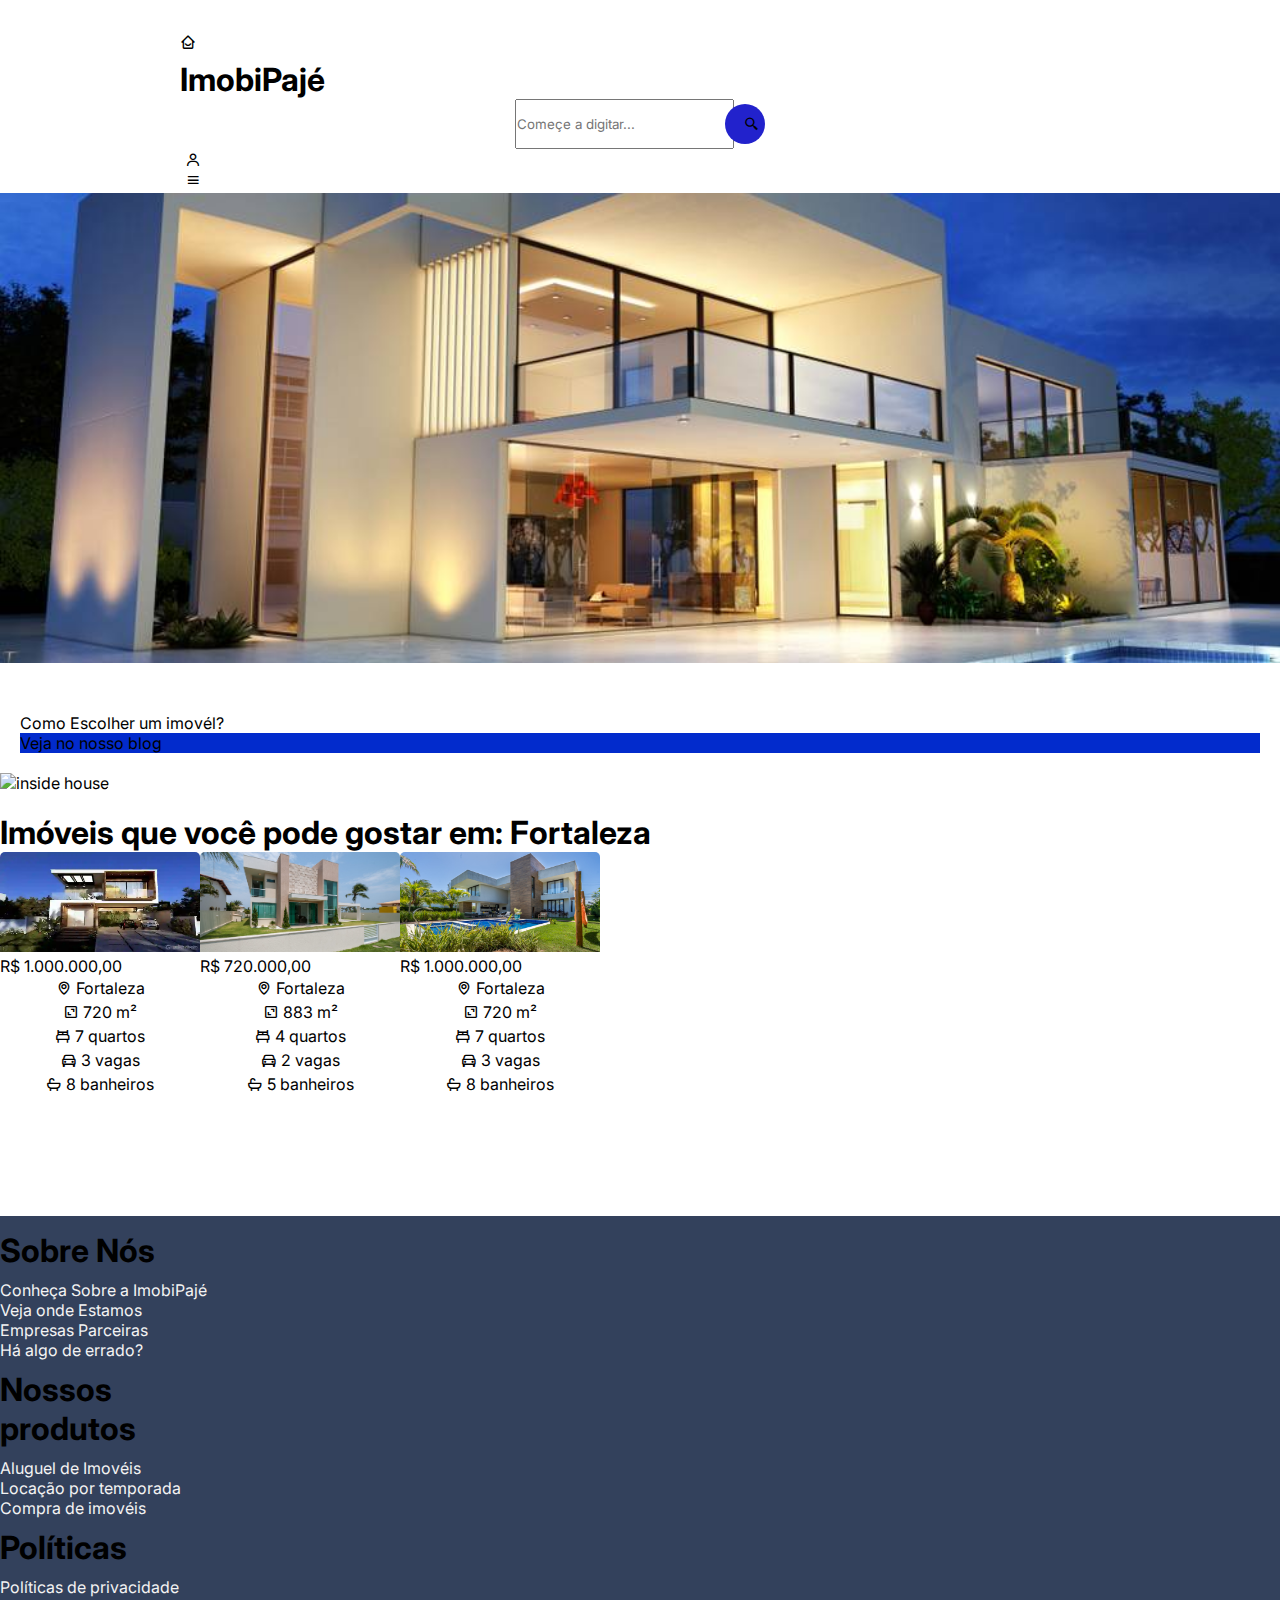
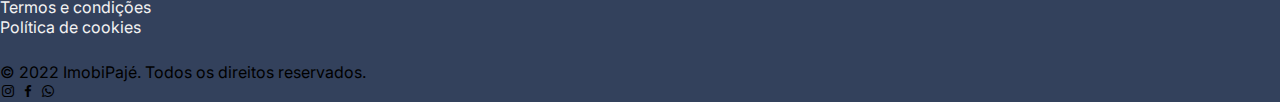
==== commit 19ae71e1: "layout bugs fix." ====
--- a/index.html
+++ b/index.html
@@ -21,13 +21,13 @@
         <div class="top-menu d-flex justify-content-between align-items-center">
             <!--Logo Frame-->
             <div class="logo-frame d-flex ">
-                <a href="/" class="logo d-flex text-white">
+                <a href="/" class="logo d-flex text-white" title="Imobipaje">
                     <i class='bx bx-home-smile fs-3'></i>
                     <h1 class="logo-text fs-5 m-0">ImobiPajé</h1>
                 </a>
             </div>
             <!--Frame de pesquisa -->
-            <form class="box-search w-100 d-flex justify-content-center align-items-center" action="/public/pages/anuncios.html">
+            <form action="/public/pages/" class="box-search w-100 d-flex justify-content-center align-items-center" >
                 <div class="search rounded-pill bg-white">
                    <input type="search" placeholder="Começe a digitar..." class="rounded-pill fs-5 text-dark border-0 p-2 text-center" name="search" id="query">
 
@@ -133,7 +133,7 @@
 
             <a href="./public/pages/casa.html" class="recomendation m-2 rounded-3 bg-white">
                 <div class="image-rc ">
-                    <img src="assets/img/casa-1.png" alt="Casa 1">
+                    <img src="assets/img/casa-2.jpg" alt="Casa 2">
                 </div>
                 <div class="price-rc ">
                     <p class="text-dark fs-5 text-end fw-bold">R$ 1.000.000,00</p>
@@ -161,10 +161,10 @@
                     <h1 class="fs-3 m-0">Sobre Nós</h1>
                 </div>
                 <ul class="d-flex flex-column">
-                    <li><a href="./public/pages/sobre.html">Conheça Sobre a ImobiPajé</a></li>
+                    <li><a href="./public/pages/sobre.html" title="Sobre">Conheça Sobre a ImobiPajé</a></li>
                     <li><a href="#">Veja onde Estamos</a></li>
                     <li><a href="./public/pages/sobre.html#parceiros">Empresas Parceiras</a></li>
-                    <li><a href="#">Central de ajuda</a></li>
+                    <li><a href="mailto:avilaemanueel@gmail.com" title="Mandar e-mail">Há algo de errado?</a></li>
                 </ul>
             </div>
             <div class="box-info ">
@@ -185,6 +185,7 @@
                     <li><a href="#">Políticas de privacidade</a></li>
                     <li><a href="#">Termos e condições</a></li>
                     <li><a href="#">Política de cookies</a></li>
+                    
                 </ul>
             </div>
         </div>
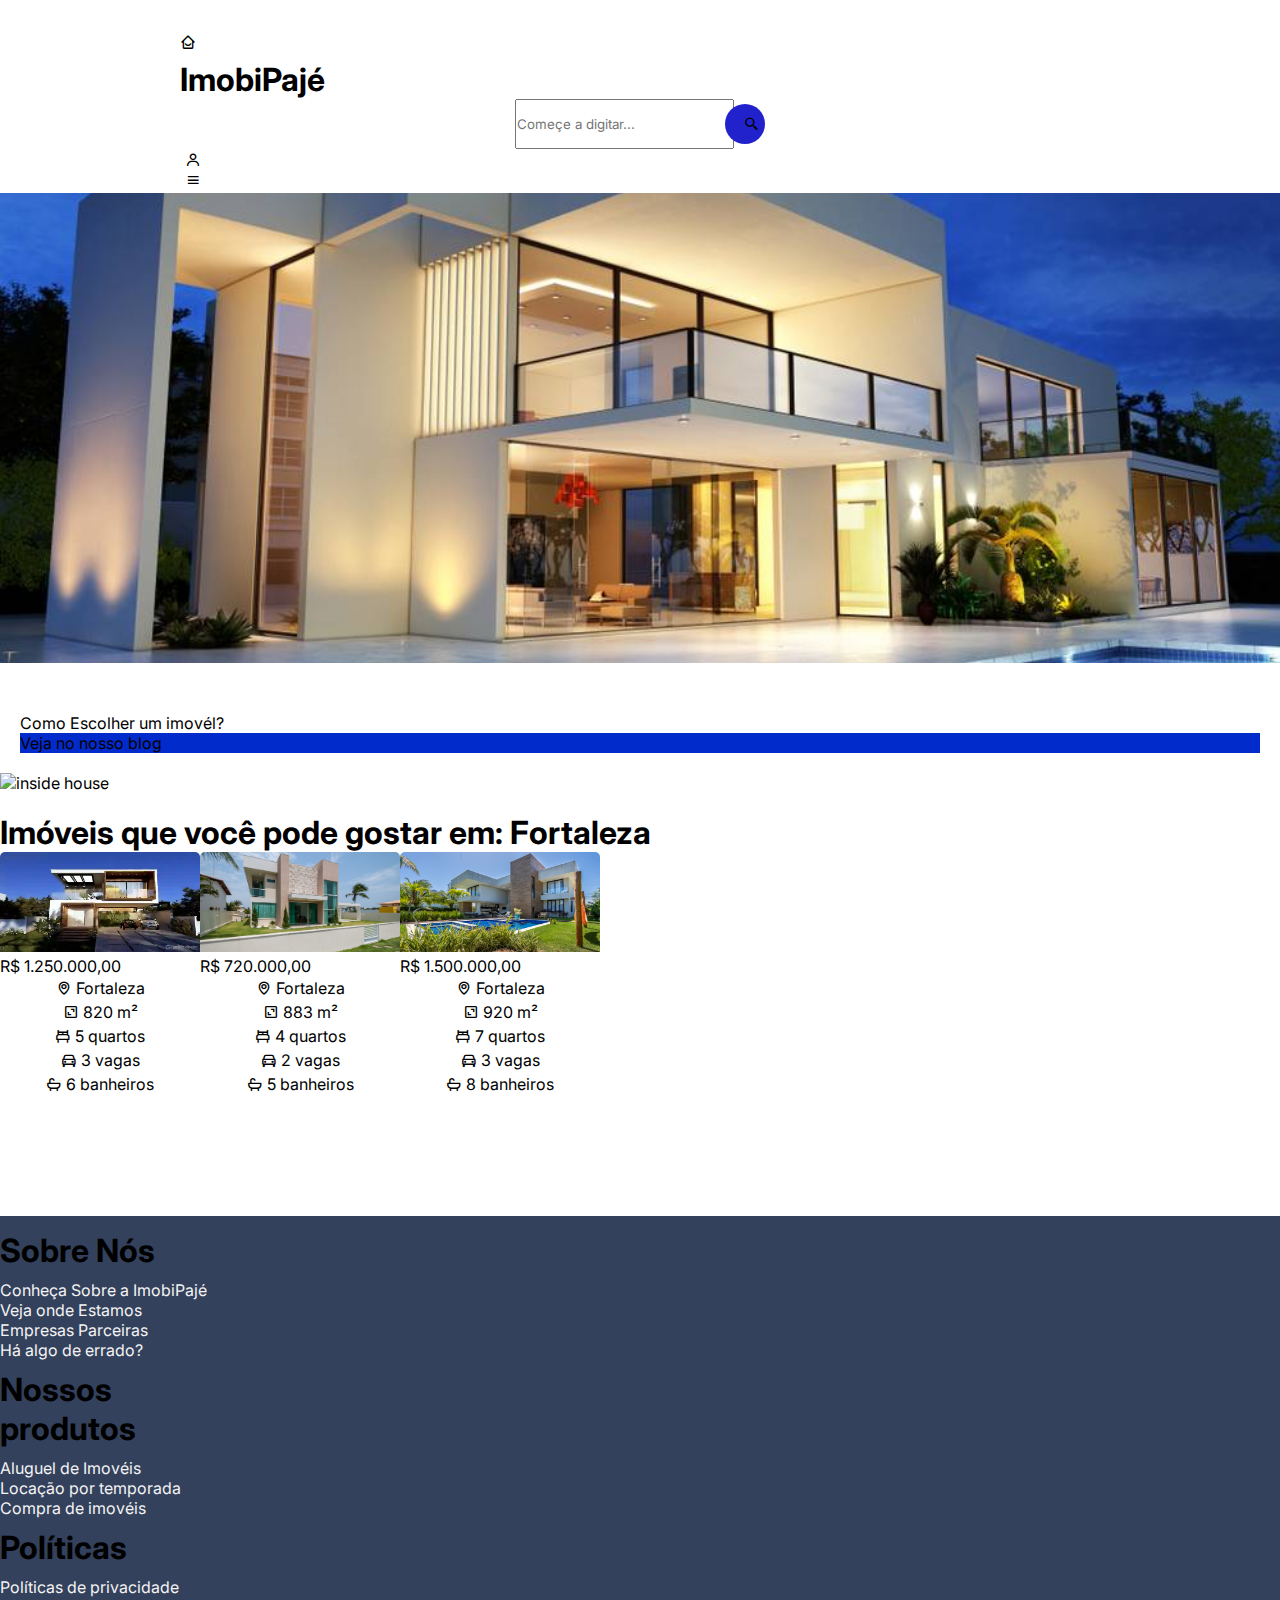
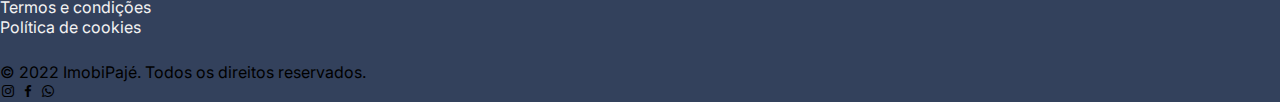
==== commit ec4ba207: "ajustes finos." ====
--- a/index.html
+++ b/index.html
@@ -93,27 +93,27 @@
             <!--box-item do carrossel -->
             <a href="./public/pages/casa.html" class="recomendation m-2 rounded-3 bg-white">
                 <div class="image-rc ">
-                    <img src="assets/img/casa-1.png" alt="Casa 1">
+                    <img src="./assets/img/casa-1.png" alt="Casa 1">
                 </div>
                 <div class="price-rc ">
-                    <p class="text-dark fs-5 text-end fw-bold">R$ 1.000.000,00</p>
+                    <p class="text-dark fs-5 text-end fw-bold">R$ 1.250.000,00</p>
                 </div>
                 <div class="infos text-dark pt-2">
                     <ul class="list-unstyled m-0 d-flex flex-column justify-content-center align-items-start">
                         <li class="item-info"><i class="bx bx-map fs-4"></i>Fortaleza</li>
-                        <li class="item-info"><i class="bx bx-area fs-4"></i>720 m²</li>
-                        <li class="item-info"><i class="bx bx-bed fs-4"></i>7 quartos</li>
+                        <li class="item-info"><i class="bx bx-area fs-4"></i>820 m²</li>
+                        <li class="item-info"><i class="bx bx-bed fs-4"></i>5 quartos</li>
                         <li class="item-info"><i class="bx bx-car fs-4"></i>3 vagas</li>
-                        <li class="item-info"><i class="bx bx-bath fs-4"></i>8 banheiros</li>
+                        <li class="item-info"><i class="bx bx-bath fs-4"></i>6 banheiros</li>
                     </ul>
                 </div>
             </a>
 
 
 
-            <a href="./public/pages/casa.html" class="recomendation m-2 rounded-3 bg-white">
+            <a href="./public/pages/casa-2.html" class="recomendation m-2 rounded-3 bg-white">
                 <div class="image-rc">
-                    <img src="assets/img/casa-3.jpg" alt="Casa 3">
+                    <img src="./assets/img/casa-3.jpg" alt="Casa 3">
                 </div>
                 <div class="price-rc">
                     <p class="text-dark fs-5 text-end fw-bold">R$ 720.000,00</p>
@@ -131,17 +131,17 @@
 
 
 
-            <a href="./public/pages/casa.html" class="recomendation m-2 rounded-3 bg-white">
+            <a href="./public/pages/casa-3.html" class="recomendation m-2 rounded-3 bg-white">
                 <div class="image-rc ">
-                    <img src="assets/img/casa-2.jpg" alt="Casa 2">
+                    <img src="./assets/img/casa-2.jpg" alt="Casa 2">
                 </div>
                 <div class="price-rc ">
-                    <p class="text-dark fs-5 text-end fw-bold">R$ 1.000.000,00</p>
+                    <p class="text-dark fs-5 text-end fw-bold">R$ 1.500.000,00</p>
                 </div>
                 <div class="infos text-dark pt-2">
                     <ul class="list-unstyled m-0 d-flex flex-column justify-content-center align-items-start">
                         <li class="item-info"><i class="bx bx-map fs-4"></i>Fortaleza</li>
-                        <li class="item-info"><i class="bx bx-area fs-4"></i>720 m²</li>
+                        <li class="item-info"><i class="bx bx-area fs-4"></i>920 m²</li>
                         <li class="item-info"><i class="bx bx-bed fs-4"></i>7 quartos</li>
                         <li class="item-info"><i class="bx bx-car fs-4"></i>3 vagas</li>
                         <li class="item-info"><i class="bx bx-bath fs-4"></i>8 banheiros</li>
@@ -162,9 +162,9 @@
                 </div>
                 <ul class="d-flex flex-column">
                     <li><a href="./public/pages/sobre.html" title="Sobre">Conheça Sobre a ImobiPajé</a></li>
-                    <li><a href="#">Veja onde Estamos</a></li>
+                    <li><a href="./public/pages/sobre.html#locais">Veja onde Estamos</a></li>
                     <li><a href="./public/pages/sobre.html#parceiros">Empresas Parceiras</a></li>
-                    <li><a href="mailto:avilaemanueel@gmail.com" title="Mandar e-mail">Há algo de errado?</a></li>
+                    <li><a href="mailto:avilaemanueel@gmail.com" title="Mandar e-mail" class="text-decoration-none">Há algo de errado?</a></li>
                 </ul>
             </div>
             <div class="box-info ">
@@ -172,9 +172,9 @@
                     <h1 class="fs-3 m-0">Nossos produtos</h1>
                 </div>
                 <ul>
-                    <li><a href="#">Aluguel de Imovéis</a></li>
-                    <li><a href="#">Locação por temporada</a></li>
-                    <li><a href="#">Compra de imovéis</a></li>
+                    <li><a href="./public/pages/">Aluguel de Imovéis</a></li>
+                    <li><a href="./public/pages/">Locação por temporada</a></li>
+                    <li><a href="./public/pages/">Compra de imovéis</a></li>
                 </ul>
             </div>
             <div class="box-info ">
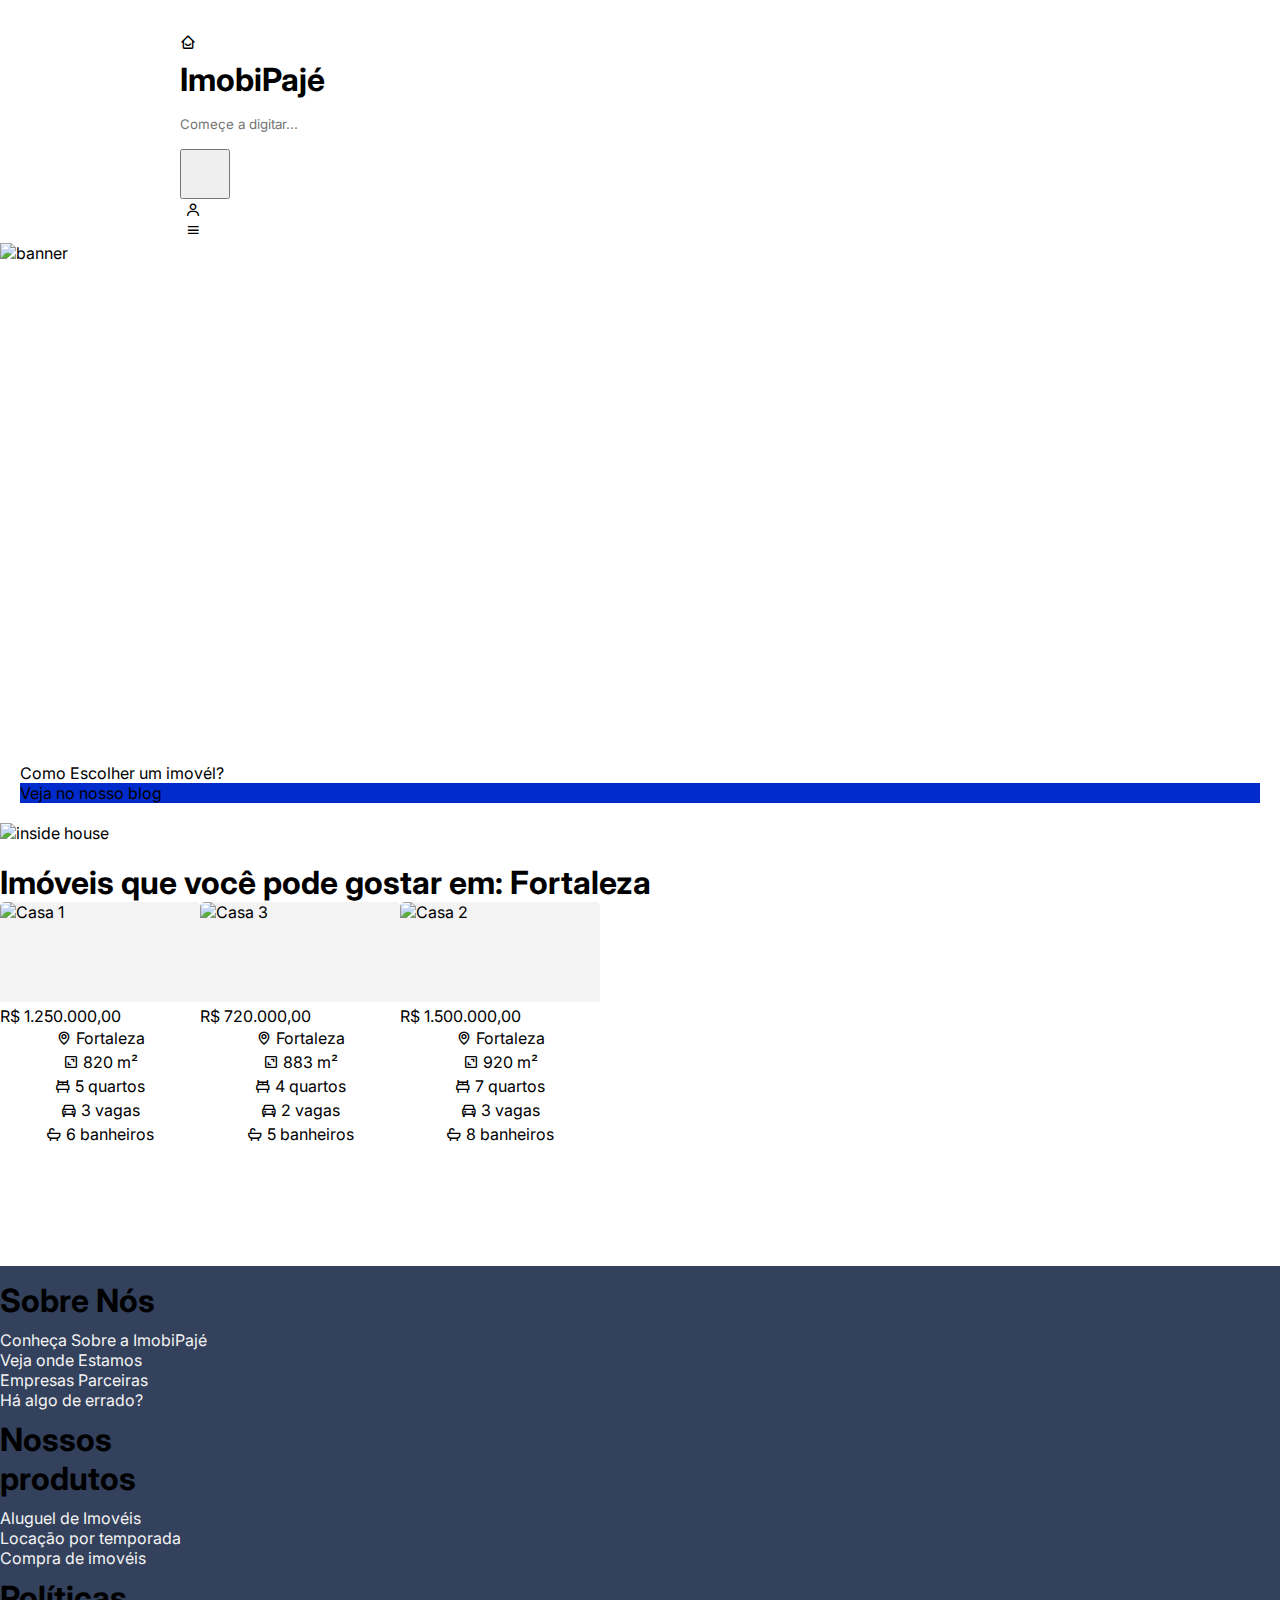
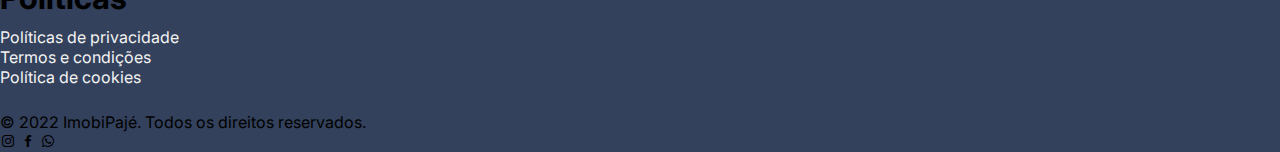
==== commit d4835d5d: "atualização na chamada das imagens." ====
--- a/index.html
+++ b/index.html
@@ -27,23 +27,18 @@
                 </a>
             </div>
             <!--Frame de pesquisa -->
-            <form action="/public/pages/" class="box-search w-100 d-flex justify-content-center align-items-center" >
-                <div class="search rounded-pill bg-white">
-                   <input type="search" placeholder="Começe a digitar..." class="rounded-pill fs-5 text-dark border-0 p-2 text-center" name="search" id="query">
-
-                    <div class="search-btn ">
-                        <input type="button" class="btn-input">
-                        <i class="bx bx-search-alt-2 fs-3 text-white"></i>
-                        </input>
-                    </div>
-
-                </div>
+            <form action="/public/pages/" class="w-100 d-flex justify-content-center align-items-center">
+                   <input type="search" placeholder="Começe a digitar..." class="box-search rounded-pill fs-5 text-dark border-0 p-2 text-center" required id="query">
+                    <input class="search-btn rounded-circle btn-primary" id="search" type="submit" value=""></input>
+                    <label for="search" class="input-label d-flex justify-content-center align-items-center">
+                        <i class="bx bx-search-alt-2 fs-3"></i>
+                    </label>
             </form>
             <!--User frame -->
             <div class="user d-flex align-items-center justify-content-end ">
                 <div class="user-box rounded-pill d-flex align-items-center justify-content-center bg-white">
                     <div class="sign mt-1">
-                        <a href="./public/pages/aviso.html">
+                        <a href="./public/pages/login.html">
                             <i class="bx bx-user fs-4"></i>
                         </a>
                     </div>
@@ -62,6 +57,7 @@
 
     <!-- banner -->
     <div class="banner d-flex m-auto mt-4">
+        <img src="./assets/img/banner.webp" alt="banner" class="m-auto">
     </div>
     <!-- auto propaganda -->
     <div class="box-ad d-flex">
@@ -78,7 +74,7 @@
                 </div>
             </div>
             <div class="image-ad">
-                <img src="assets/img/inside-house.jpeg" alt="inside house">
+                <img src="assets/img/inside-house.webp" alt="inside house">
             </div>
         </div>
     </div>
@@ -93,7 +89,7 @@
             <!--box-item do carrossel -->
             <a href="./public/pages/casa.html" class="recomendation m-2 rounded-3 bg-white">
                 <div class="image-rc ">
-                    <img src="./assets/img/casa-1.png" alt="Casa 1">
+                    <img src="./assets/img/casa-1.webp" alt="Casa 1">
                 </div>
                 <div class="price-rc ">
                     <p class="text-dark fs-5 text-end fw-bold">R$ 1.250.000,00</p>
@@ -113,7 +109,7 @@
 
             <a href="./public/pages/casa-2.html" class="recomendation m-2 rounded-3 bg-white">
                 <div class="image-rc">
-                    <img src="./assets/img/casa-3.jpg" alt="Casa 3">
+                    <img src="./assets/img/casa-3.webp" alt="Casa 3">
                 </div>
                 <div class="price-rc">
                     <p class="text-dark fs-5 text-end fw-bold">R$ 720.000,00</p>
@@ -133,7 +129,7 @@
 
             <a href="./public/pages/casa-3.html" class="recomendation m-2 rounded-3 bg-white">
                 <div class="image-rc ">
-                    <img src="./assets/img/casa-2.jpg" alt="Casa 2">
+                    <img src="./assets/img/casa-2.webp" alt="Casa 2">
                 </div>
                 <div class="price-rc ">
                     <p class="text-dark fs-5 text-end fw-bold">R$ 1.500.000,00</p>
@@ -182,9 +178,9 @@
                     <h1 class="fs-3 m-0">Políticas</h1>
                 </div>
                 <ul>
-                    <li><a href="#">Políticas de privacidade</a></li>
-                    <li><a href="#">Termos e condições</a></li>
-                    <li><a href="#">Política de cookies</a></li>
+                    <li><a href="./public/pages/termos.html">Políticas de privacidade</a></li>
+                    <li><a href="./public/pages/termos.html">Termos e condições</a></li>
+                    <li><a href="./public/pages/termos.html">Política de cookies</a></li>
                     
                 </ul>
             </div>
--- a/assets/css/main.css
+++ b/assets/css/main.css
@@ -15,6 +15,7 @@
 	color: #000;
 }
 .hidden{
+	visibility: hidden;
 	display: none;
 }
 .top-menu{
@@ -47,54 +48,40 @@
 	margin: 0 10px 12px 0;
 	border-bottom: 3px solid rgba(0,0,0, 0);
 }
-/* não funciona direito, seleção do item de compra ou aluguel */
-.buy-house-option:active, .to-hide-option:active{
-	border-bottom: 3px solid #000;
+.search{
+	display: flex;
+	height: 50px;
+	margin: 0 auto;
 }
 .box-search{
 	display: flex;
-  }
-  .search{
+	background: #fff;
+	outline: none;
+	border: none;
+	outline: none;
+	/* margin-left: 25px; */
+	width: 450px;
+	height: 50px;
+}
+.search-btn{
 	display: flex;
+	width: 50px;
 	height: 50px;
-	padding: 0 15px;
-
-	margin: 0 auto;
-  }
-  .search input{
-	  outline: none;
-	  width: 100%;
-	  height: 100%;
-  }
-  .hidden{
-	visibility: hidden;
-	display: none;
-  }
-  .search-btn{
-	display: flex;
 	justify-content: flex-end;
 	align-items: center;
-	height: 100%;
-	margin-left: 15px;
-  }
-  .search-btn input{
-	width: 40px;
-	height: 40px;
-	border-radius: 25px;
-	outline: none;
-	border: 0;
-	text-align: center;
-	background: #22c;
-	color: #fff;
+	/* margin-left: 50px; */
+}
+ .bx-search-alt-2{
+	  position: relative;
+	  left: -38px;
+}
+.input-label{
+	display: none;
+visibility: hidden;
+}
+.input-label i{
+	visibility: visible;
 	cursor: pointer;
-  }
-.btn-input{
-	position: absolute;
-}
-.search-btn i{
-    cursor: pointer;
-	position: relative;
-	right: 5px;
 }
 .user{
 	width: 150px;
@@ -117,11 +104,12 @@
 /* conteudo central */
 .banner{
 	height: 470px;
-	background: #022bcc;
-	background-image: url('../img/banner.jpg');
-	background-repeat: no-repeat;
-	background-position: center;
-	background-size: cover;
+	width: 100%;
+}
+.banner img{
+	width: auto;
+	height: 100%;
+	object-fit: contain;
 }
 .box-ad{
 	padding: 30px 0 20px 0;
@@ -178,8 +166,9 @@
 /* rodapé */
 .footer{
 	background: #33415C;
-	/* padding: 20px 0 10px 0; */
-	/* width: 100%; */
+	position: relative;
+	bottom: 0;
+	width: 100%;
 }
 .footer-content{
 	padding: 15px 0;
